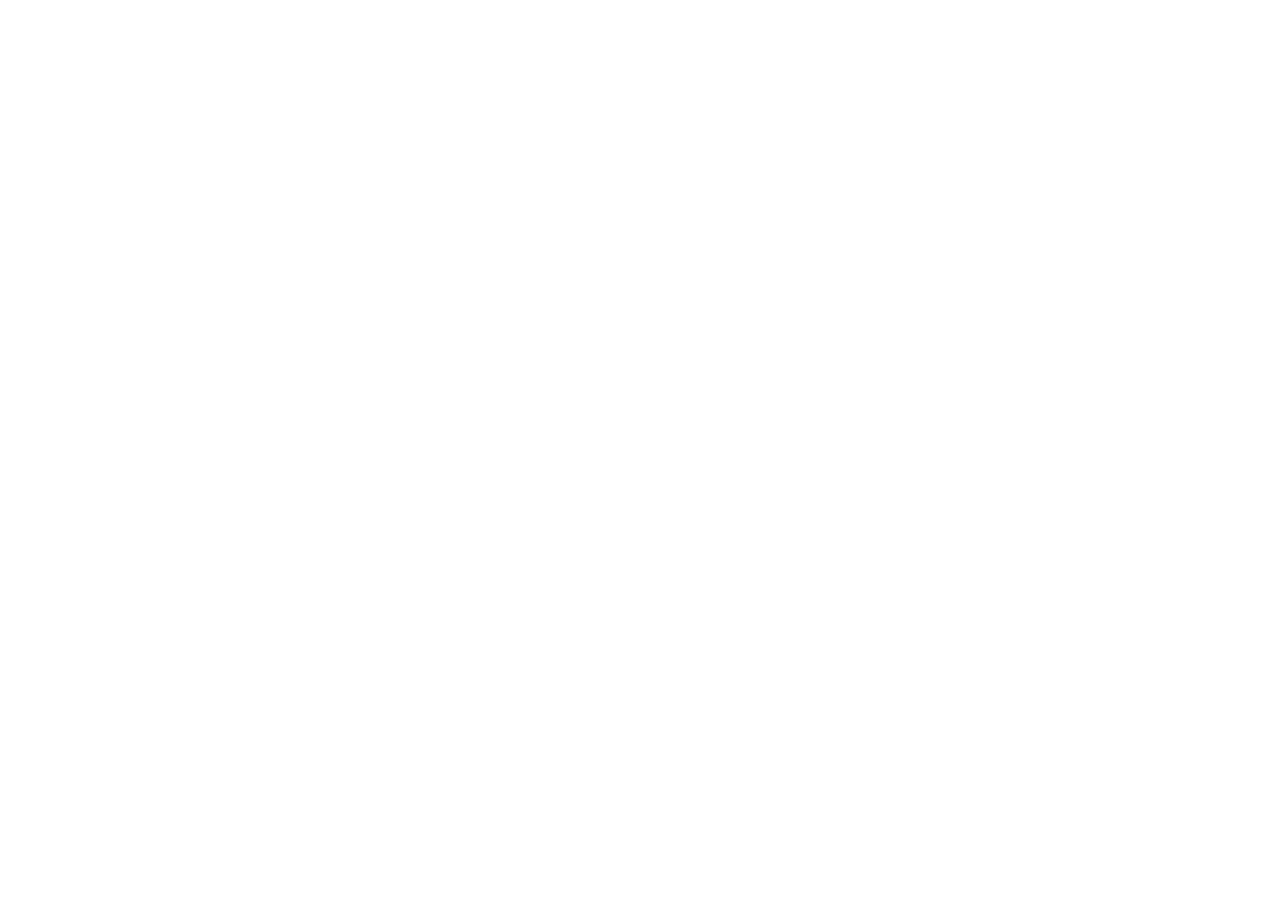
==== index.html @ af853aaa "index" ====
<!DOCTYPE html>
<html>
<head>
	<meta charset="utf-8">
	<meta name="viewport" content="width=device-width, initial-scale=1">
	<title>寶徠社區管理申請入口</title>
	<script src="https://static.line-scdn.net/liff/edge/2/sdk.js"></script>
	<script src="https://code.jquery.com/jquery-1.12.4.min.js" integrity="sha256-ZosEbRLbNQzLpnKIkEdrPv7lOy9C27hHQ+Xp8a4MxAQ=" crossorigin="anonymous"></script>
</head>
<body>
	<div id="profile">

	</div>


<script type="text/javascript">
var liffID = '1656721259-EqNJnxlB';
var loginUrl = 'https://riceeechang.github.io/boalie/';
var lineAtUrl = 'https://lin.ee/i5P97Pv';
var formUrl = 'https://docs.google.com/forms/d/e/1FAIpQLSe9qd9fyDhCmNLHWiuR9qjblX_apwe_RKUb2Wm7kqLU3JdoLg/viewform?usp=pp_url&entry.697677827=';

liff.init({
	liffId: liffID
}).then(function() {
	var isInLine = liff.isInClient();   // 回傳是否由 LINE App 存取
	if (!isInLine) {
		// 顯示請他使用手機的Line掃QRCode的方式點開
		console.log("請使用手機的Line開啟");
	}

	var isLoggedIn = liff.isLoggedIn(); // 使用者是否登入 LINE 帳號
    var context = liff.getContext();
	if (isLoggedIn) {
		liff.getProfile()
			.then(profile => {
				console.log(profile);
				// 驗證line_id是否已經加入
				fetch('https://script.google.com/macros/s/AKfycbzzNhSUe4bmfL5-Fd5Fy0zzlMJtWM9YZIWURTFd8gVxyfpC9jXGM5uGcgszT9W0sKj0yg/exec?line_id='+profile.userId)
				.then(function(response) {
					return response.json();
				})
				.then(function(response) {
					console.log(response);
					/*if (response.result == true) { // 已經加入，直接轉去Line@
						location.href = lineAtUrl;
					} else {
						var data = {
							userId: profile.userId,
							displayName: profile.displayname,
							email: liff.getDecodedIDToken().user.email,
							pictureUrl: profile.pictureUrl
						};
						fetch('https://script.google.com/macros/s/AKfycbxcL1FoKSap6ArhP_6u3B_8DJ5hRQNfscM-mxr9jqUr8nNAGHVk8ElXJQUIjiD3dV8kmw/exec', {
							method: 'POST',
							body: JSON.stringify(data),
							headers: new Headers({
								'Content-Type': 'application/json'
							})
						})
						.then(res => res.json())
						.then(response => {
							if (respose.result == true) {
								location.href = lineAtUrl;
							}
						})
					}*/
				});
				console.log(profile);
			})

	

		
	} else {
		liff.login({
			redirectUri: loginUrl // 使用者登入後要去到哪個頁面
		});
	}
}).catch(function(error) {
  console.log(error);
});
</script>
</body>
</html>
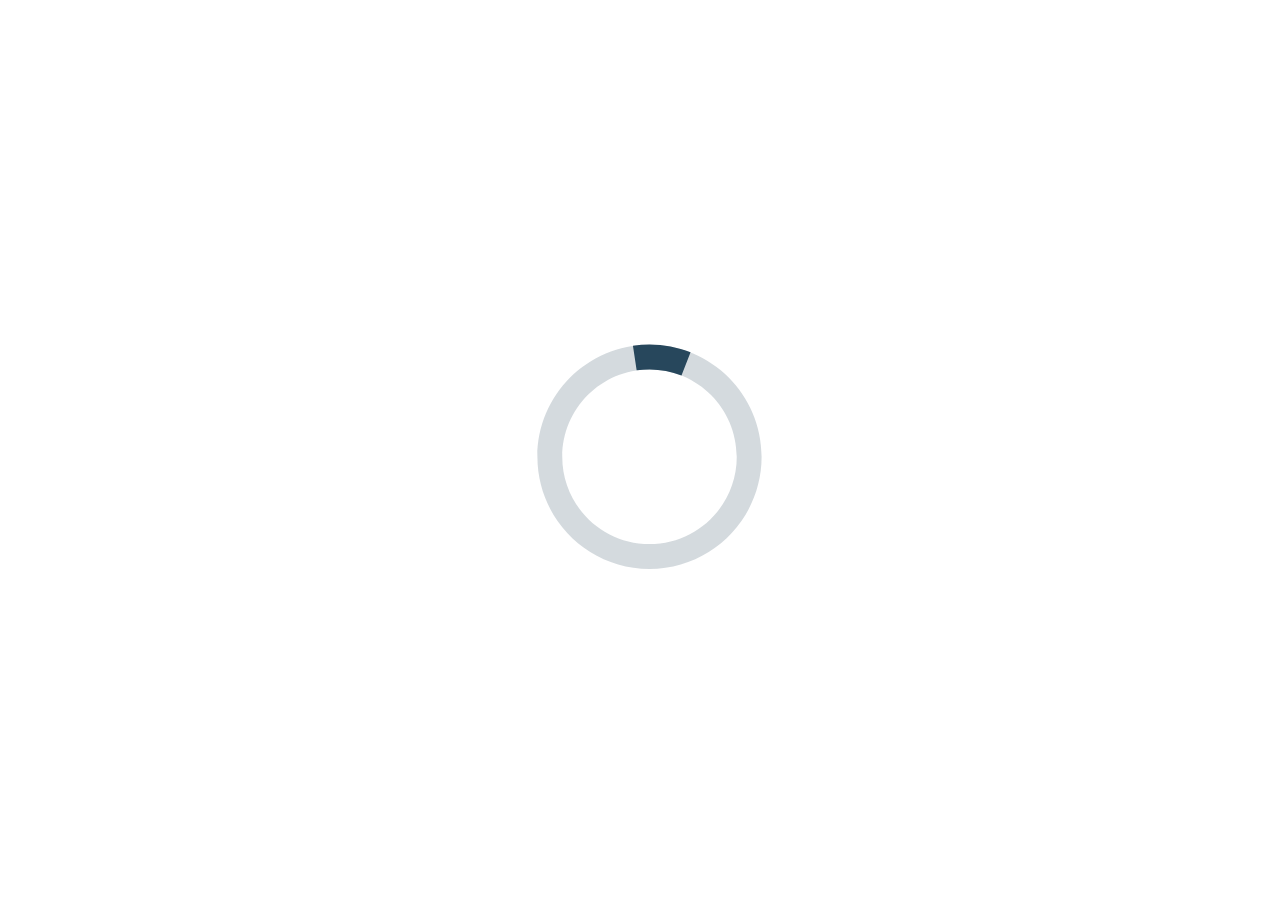
==== commit caeb6747: "get user line profile" ====
--- a/index.html
+++ b/index.html
@@ -6,18 +6,45 @@
 	<title>寶徠社區管理申請入口</title>
 	<script src="https://static.line-scdn.net/liff/edge/2/sdk.js"></script>
 	<script src="https://code.jquery.com/jquery-1.12.4.min.js" integrity="sha256-ZosEbRLbNQzLpnKIkEdrPv7lOy9C27hHQ+Xp8a4MxAQ=" crossorigin="anonymous"></script>
+	<style>
+		.content {
+			height: 100vh;
+			width: 100vw;
+			display: flex;
+			justify-content: center;
+			align-items: center;
+		}
+
+	</style>
 </head>
 <body>
-	<div id="profile">
-
+	<div class="content">
+		<div class="loading" v-show="isLoading">
+			<svg version="1.1" id="loader-1" xmlns="http://www.w3.org/2000/svg" xmlns:xlink="http://www.w3.org/1999/xlink" x="0px" y="0px"
+			width="300px" height="300px" viewBox="0 0 40 40" enable-background="new 0 0 40 40" xml:space="preserve">
+				<path opacity="0.2" fill="#27475C" d="M20.201,5.169c-8.254,0-14.946,6.692-14.946,14.946c0,8.255,6.692,14.946,14.946,14.946
+			 s14.946-6.691,14.946-14.946C35.146,11.861,28.455,5.169,20.201,5.169z M20.201,31.749c-6.425,0-11.634-5.208-11.634-11.634
+			 c0-6.425,5.209-11.634,11.634-11.634c6.425,0,11.633,5.209,11.633,11.634C31.834,26.541,26.626,31.749,20.201,31.749z"/>
+				<path fill="#27475C" d="M26.013,10.047l1.654-2.866c-2.198-1.272-4.743-2.012-7.466-2.012h0v3.312h0
+			 C22.32,8.481,24.301,9.057,26.013,10.047z">
+				<animateTransform attributeType="xml"
+					attributeName="transform"
+					type="rotate"
+					from="0 20 20"
+					to="360 20 20"
+					dur="0.7s"
+					repeatCount="indefinite"/>
+				</path>
+			</svg>
+		</div>
 	</div>
-
-
+	
 <script type="text/javascript">
 var liffID = '1656721259-EqNJnxlB';
 var loginUrl = 'https://riceeechang.github.io/boalie/';
 var lineAtUrl = 'https://lin.ee/i5P97Pv';
 var formUrl = 'https://docs.google.com/forms/d/e/1FAIpQLSe9qd9fyDhCmNLHWiuR9qjblX_apwe_RKUb2Wm7kqLU3JdoLg/viewform?usp=pp_url&entry.697677827=';
+var dbUrl = 'https://script.google.com/macros/s/AKfycbzKjhT2nHAWVoJ5cj87VwPyI4dHCQjOln5K_LnBhpXS0t7rTuK1dOBN2Whz7N1CKYWYFQ/exec';
 
 liff.init({
 	liffId: liffID
@@ -35,42 +62,36 @@
 			.then(profile => {
 				console.log(profile);
 				// 驗證line_id是否已經加入
-				fetch('https://script.google.com/macros/s/AKfycbzzNhSUe4bmfL5-Fd5Fy0zzlMJtWM9YZIWURTFd8gVxyfpC9jXGM5uGcgszT9W0sKj0yg/exec?line_id='+profile.userId)
+				fetch(dbUrl+'?line_id='+profile.userId)
 				.then(function(response) {
 					return response.json();
 				})
 				.then(function(response) {
 					console.log(response);
-					/*if (response.result == true) { // 已經加入，直接轉去Line@
+					if (response.result == true) { // 已經加入，直接轉去Line@
 						location.href = lineAtUrl;
 					} else {
+						var user = liff.getDecodedIDToken();
+
 						var data = {
 							userId: profile.userId,
-							displayName: profile.displayname,
-							email: liff.getDecodedIDToken().user.email,
+							displayName: profile.displayName,
+							email: user.email,
 							pictureUrl: profile.pictureUrl
 						};
-						fetch('https://script.google.com/macros/s/AKfycbxcL1FoKSap6ArhP_6u3B_8DJ5hRQNfscM-mxr9jqUr8nNAGHVk8ElXJQUIjiD3dV8kmw/exec', {
+						fetch(dbUrl, {
 							method: 'POST',
-							body: JSON.stringify(data),
-							headers: new Headers({
-								'Content-Type': 'application/json'
-							})
+							body: JSON.stringify(data)
 						})
 						.then(res => res.json())
 						.then(response => {
-							if (respose.result == true) {
+							if (response.result == true) {
 								location.href = lineAtUrl;
 							}
 						})
-					}*/
+					}
 				});
-				console.log(profile);
 			})
-
-	
-
-		
 	} else {
 		liff.login({
 			redirectUri: loginUrl // 使用者登入後要去到哪個頁面
